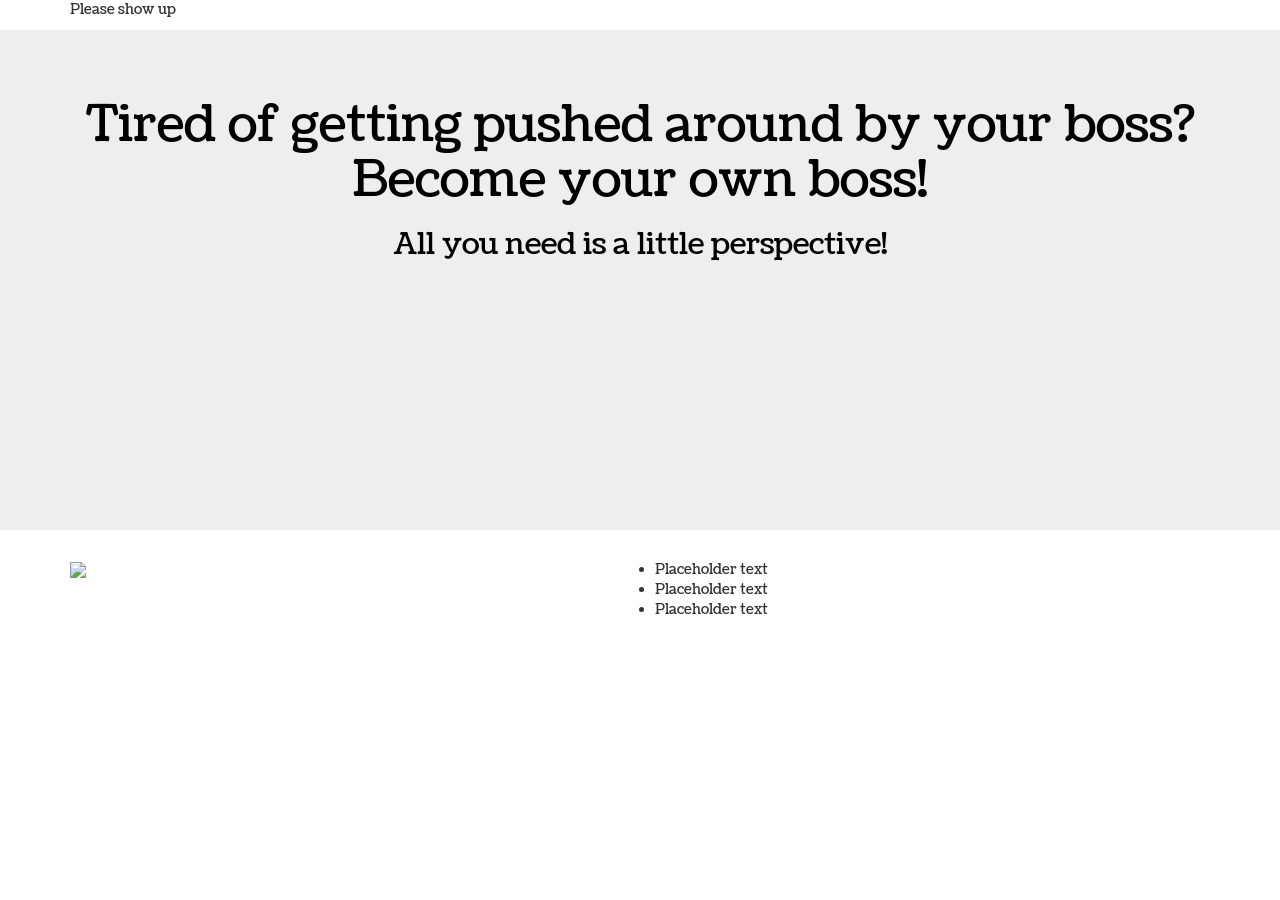
==== index.html @ 61c231fb "Changing an image" ====
<!DOCTYPE html>
<html>
<head>
  <title>Climbing the Corporate Ladder</title>
  <link rel="stylesheet"
  href="https://maxcdn.bootstrapcdn.com/bootstrap/3.3.6/css/bootstrap.min.css"
  />
  <link rel="stylesheet" type="text/css"
  href="main.css"/>
  <link href='https://fonts.googleapis.com/css?family=Coustard' rel='stylesheet'>
</head>
<body>
  <header class="container">
    <p>Please show up</p>
  </header>
  <section class="jumbotron">
    <div class="container">
      <h1>Tired of getting pushed around by your boss?
        Become your own boss!</h1>
      <h2>All you need is a little perspective!</h2>
    </div>
  </section>
  <section class="container">
    <div class="row">
      <figure class="col-sm-6">
        <img src="https://images.pexels.com/photos/830891/pexels-photo-830891.jpeg?cs=srgb&dl=architectural-design-architecture-buildings-830891.jpg&fm=jpg">
      </figure>
      <ul class="col-sm-6">
        <li>Placeholder text</li>
        <li>Placeholder text</li>
        <li>Placeholder text</li>
      </ul>
    </div>
  </section>
</body>
</html>
---- main.css ----
body {
  font-family: 'Coustard'
}

.jumbotron {
  font
  display: flex;
  align-items: center;
  background-image: url('https://images.pexels.com/photos/1661004/pexels-photo-1661004.jpeg?auto=compress&cs=tinysrgb&dpr=3&h=750&w=1260');
  background-size: cover;
  height: 500px;
  text-align: center;
  color: black;
}

.jumbotron h1 {
  font-size: 50px;
}
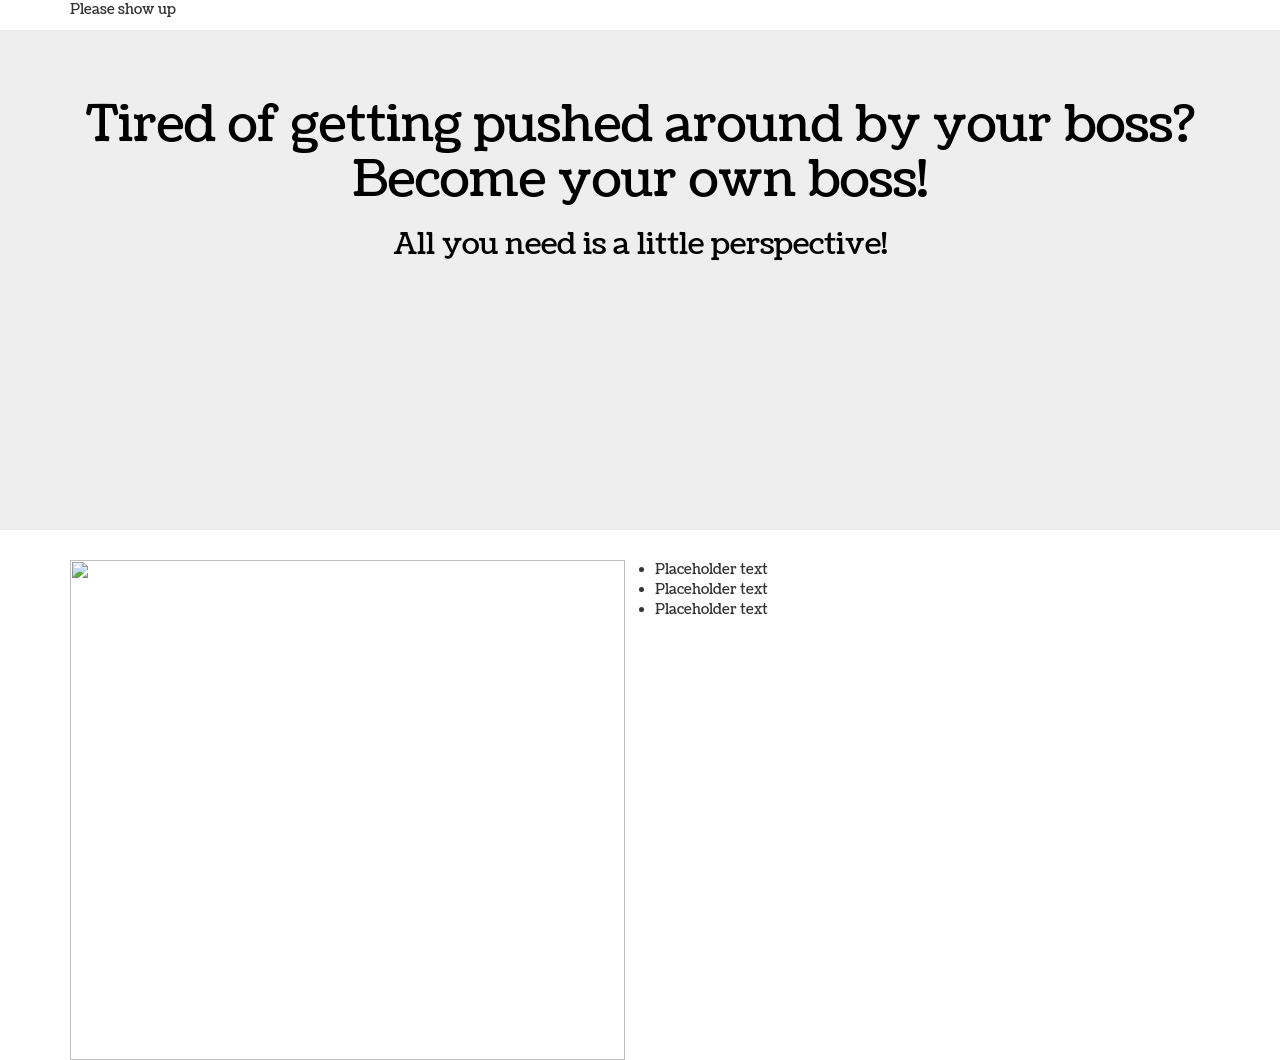
==== commit 88b3d538: "Why" ====
--- a/index.html
+++ b/index.html
@@ -23,7 +23,8 @@
   <section class="container">
     <div class="row">
       <figure class="col-sm-6">
-        <img src="https://images.pexels.com/photos/830891/pexels-photo-830891.jpeg?cs=srgb&dl=architectural-design-architecture-buildings-830891.jpg&fm=jpg">
+        <img height="500px" width="100%"
+        src="https://images.pexels.com/photos/830891/pexels-photo-830891.jpeg?cs=srgb&dl=architectural-design-architecture-buildings-830891.jpg&fm=jpg">
       </figure>
       <ul class="col-sm-6">
         <li>Placeholder text</li>
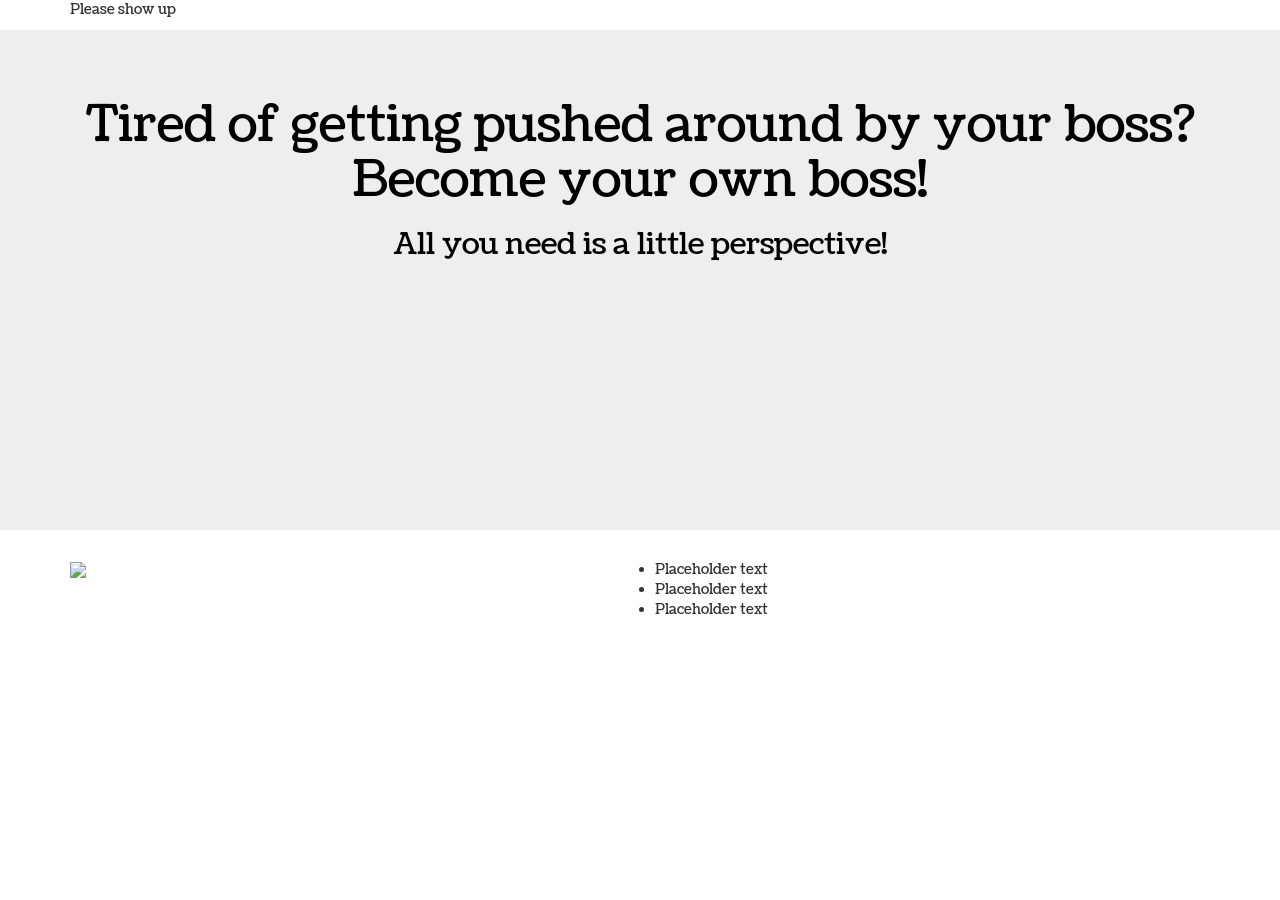
==== commit 2391c2b4: "Changing the image" ====
--- a/index.html
+++ b/index.html
@@ -23,8 +23,7 @@
   <section class="container">
     <div class="row">
       <figure class="col-sm-6">
-        <img height="500px" width="100%"
-        src="https://images.pexels.com/photos/830891/pexels-photo-830891.jpeg?cs=srgb&dl=architectural-design-architecture-buildings-830891.jpg&fm=jpg">
+        <img src="https://images.pexels.com/photos/2514035/pexels-photo-2514035.jpeg?cs=srgb&dl=4k-wallpaper-blur-blurry-2514035.jpg&fm=jpg">
       </figure>
       <ul class="col-sm-6">
         <li>Placeholder text</li>
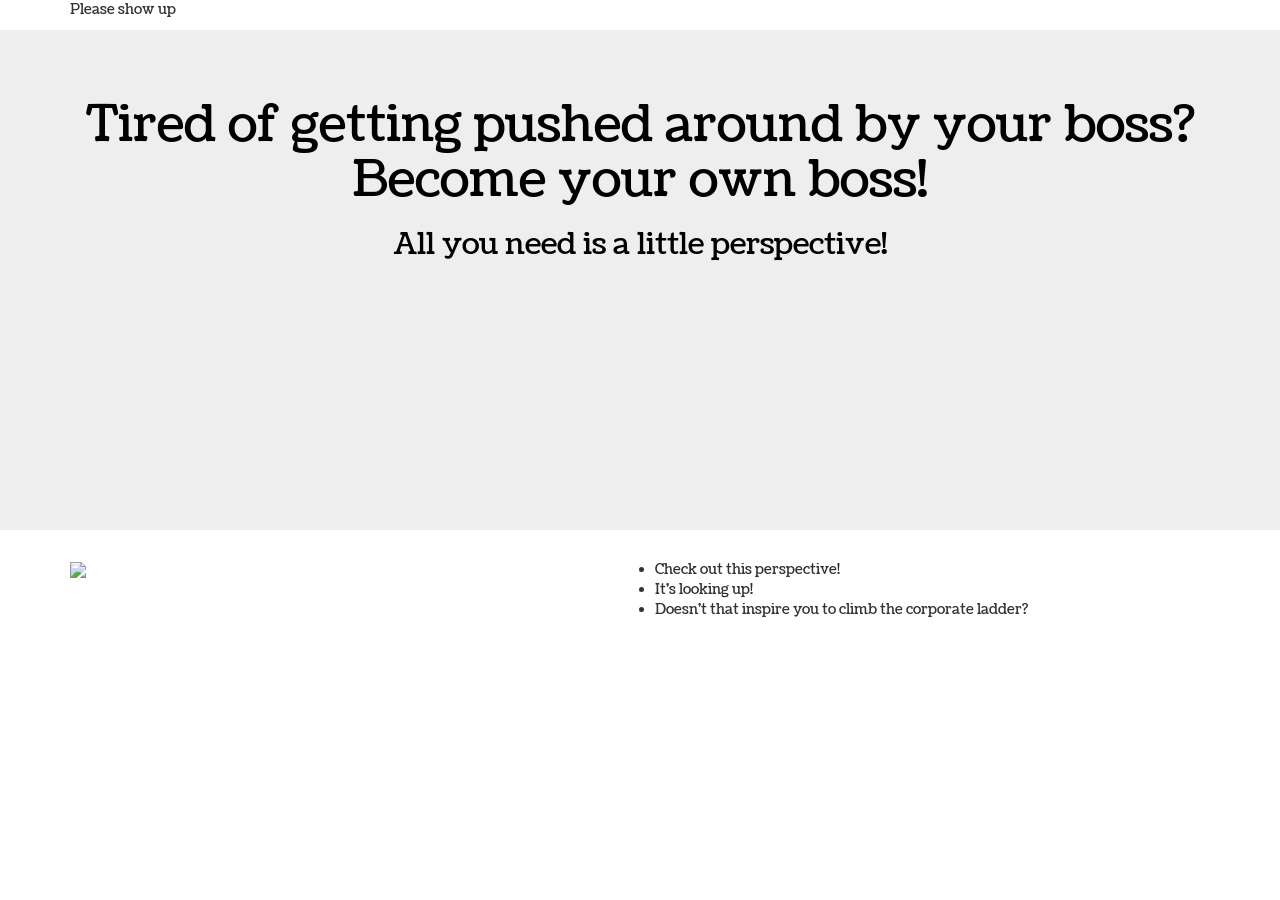
==== commit c9c36048: "Adding some text" ====
--- a/index.html
+++ b/index.html
@@ -26,9 +26,9 @@
         <img src="https://images.pexels.com/photos/2514035/pexels-photo-2514035.jpeg?cs=srgb&dl=4k-wallpaper-blur-blurry-2514035.jpg&fm=jpg">
       </figure>
       <ul class="col-sm-6">
-        <li>Placeholder text</li>
-        <li>Placeholder text</li>
-        <li>Placeholder text</li>
+        <li>Check out this perspective!</li>
+        <li>It's looking up!</li>
+        <li>Doesn't that inspire you to climb the corporate ladder?</li>
       </ul>
     </div>
   </section>
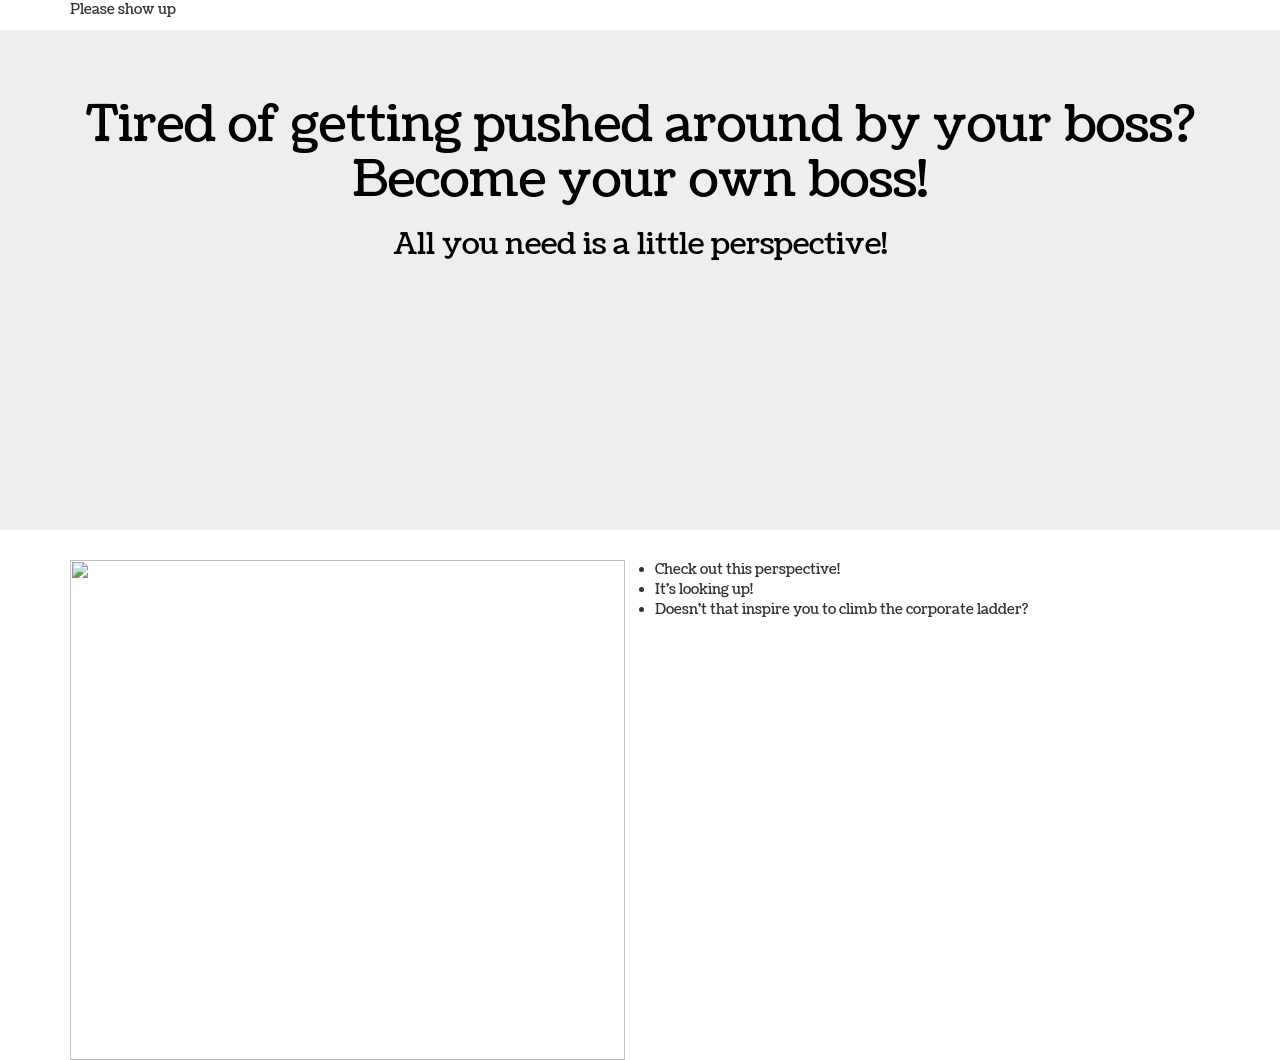
==== commit 5cbd2a19: "a" ====
--- a/index.html
+++ b/index.html
@@ -23,7 +23,8 @@
   <section class="container">
     <div class="row">
       <figure class="col-sm-6">
-        <img src="https://images.pexels.com/photos/2514035/pexels-photo-2514035.jpeg?cs=srgb&dl=4k-wallpaper-blur-blurry-2514035.jpg&fm=jpg">
+        <img max width="100%" max height="500px"
+        src="https://images.pexels.com/photos/830891/pexels-photo-830891.jpeg?auto=compress&cs=tinysrgb&dpr=2&h=650&w=940">
       </figure>
       <ul class="col-sm-6">
         <li>Check out this perspective!</li>
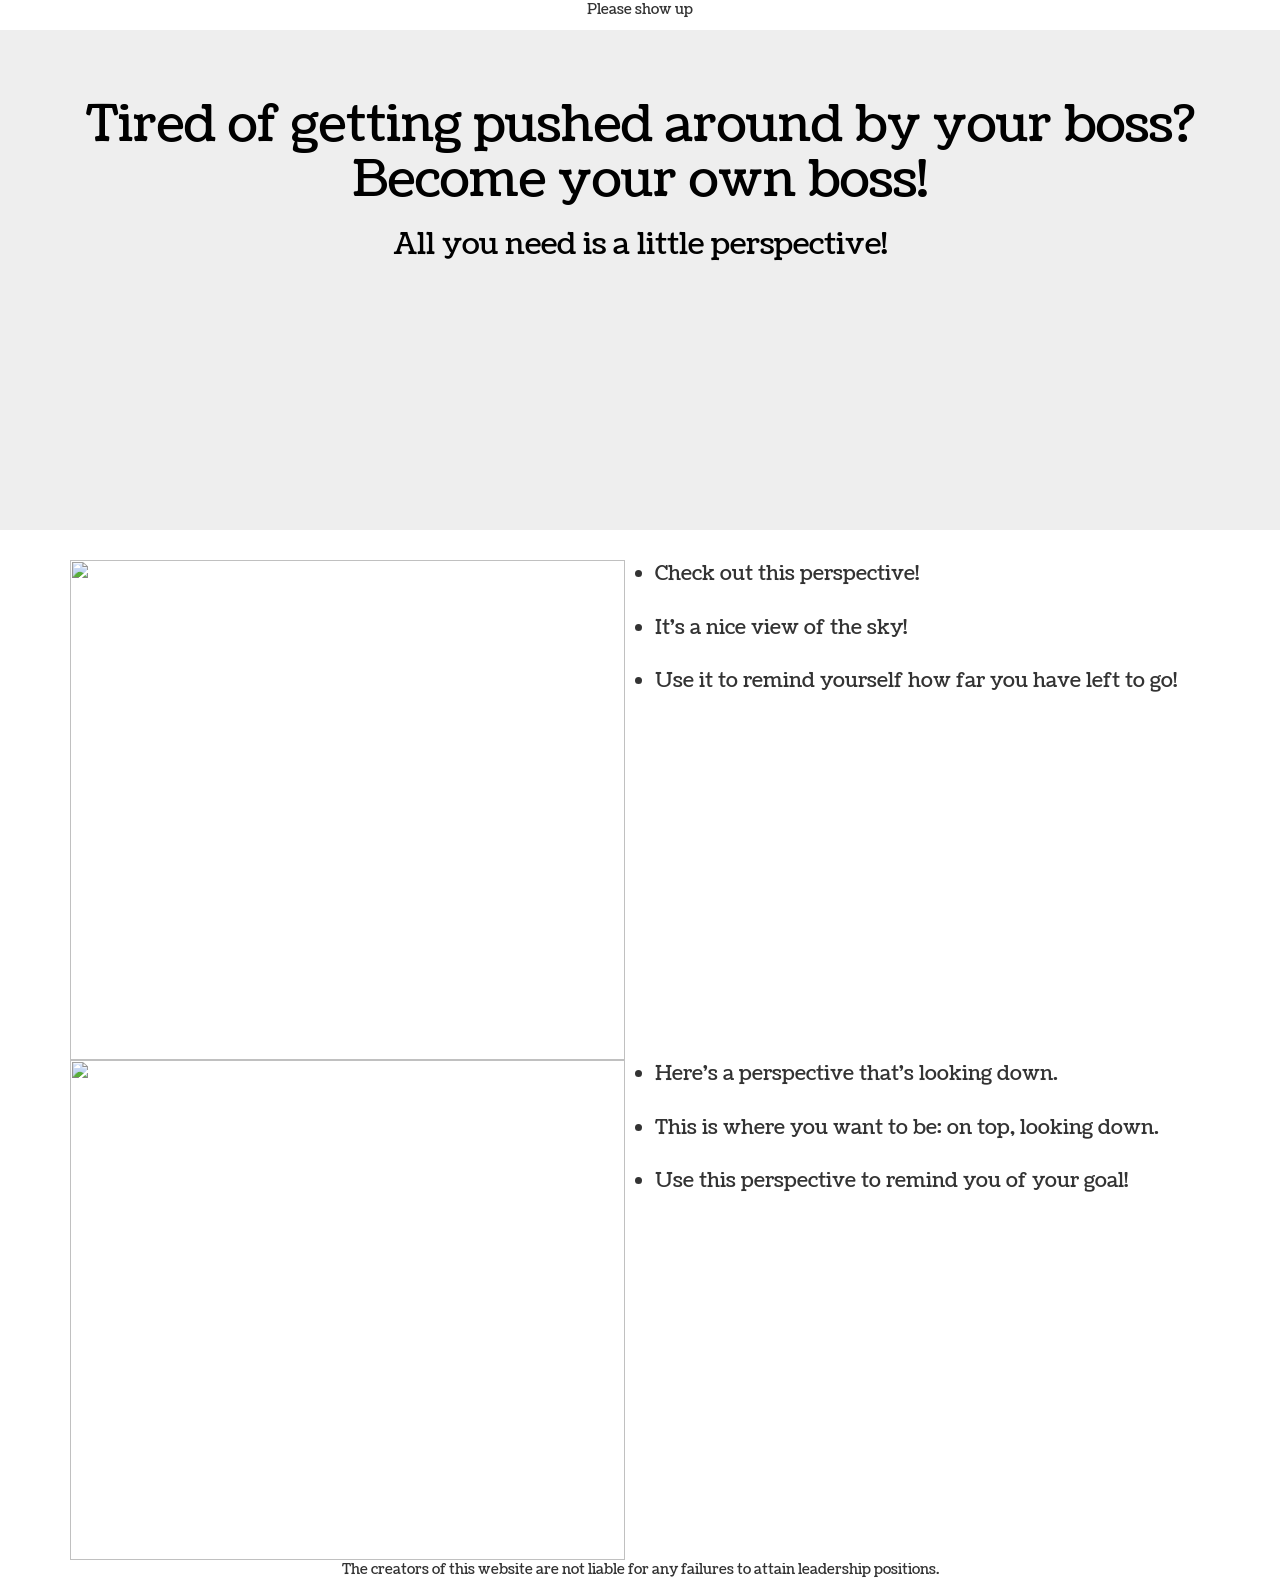
==== commit b94bf47a: "Finishing touches (hopefully)" ====
--- a/index.html
+++ b/index.html
@@ -28,10 +28,27 @@
       </figure>
       <ul class="col-sm-6">
         <li>Check out this perspective!</li>
-        <li>It's looking up!</li>
-        <li>Doesn't that inspire you to climb the corporate ladder?</li>
+        <li>It's a nice view of the sky!</li>
+        <li>Use it to remind yourself how far you have left to go!</li>
+      </ul>
+    </div>
+  </section>
+  <section class="container">
+    <div class="row">
+      <figure class="col-sm-6">
+        <img max width="100%" max height="500px"
+        src="https://images.pexels.com/photos/327482/pexels-photo-327482.jpeg?auto=compress&cs=tinysrgb&dpr=2&h=650&w=940">
+      </figure>
+      <ul class="col-sm-6">
+        <li>Here's a perspective that's looking down.</li>
+        <li>This is where you want to be: on top, looking down.</li>
+        <li>Use this perspective to remind you of your goal!</li>
       </ul>
     </div>
   </section>
 </body>
+<footer>
+  <p>The creators of this website are not liable for any failures to
+    attain leadership positions.</p>
+</footer>
 </html>
--- a/main.css
+++ b/main.css
@@ -1,5 +1,13 @@
 body {
   font-family: 'Coustard'
+}
+
+footer {
+  text-align: center;
+}
+
+header {
+  text-align: center;
 }
 
 .jumbotron {
@@ -16,3 +24,8 @@
 .jumbotron h1 {
   font-size: 50px;
 }
+
+li {
+  font-size: 2rem;
+  margin-bottom: 25px;
+}
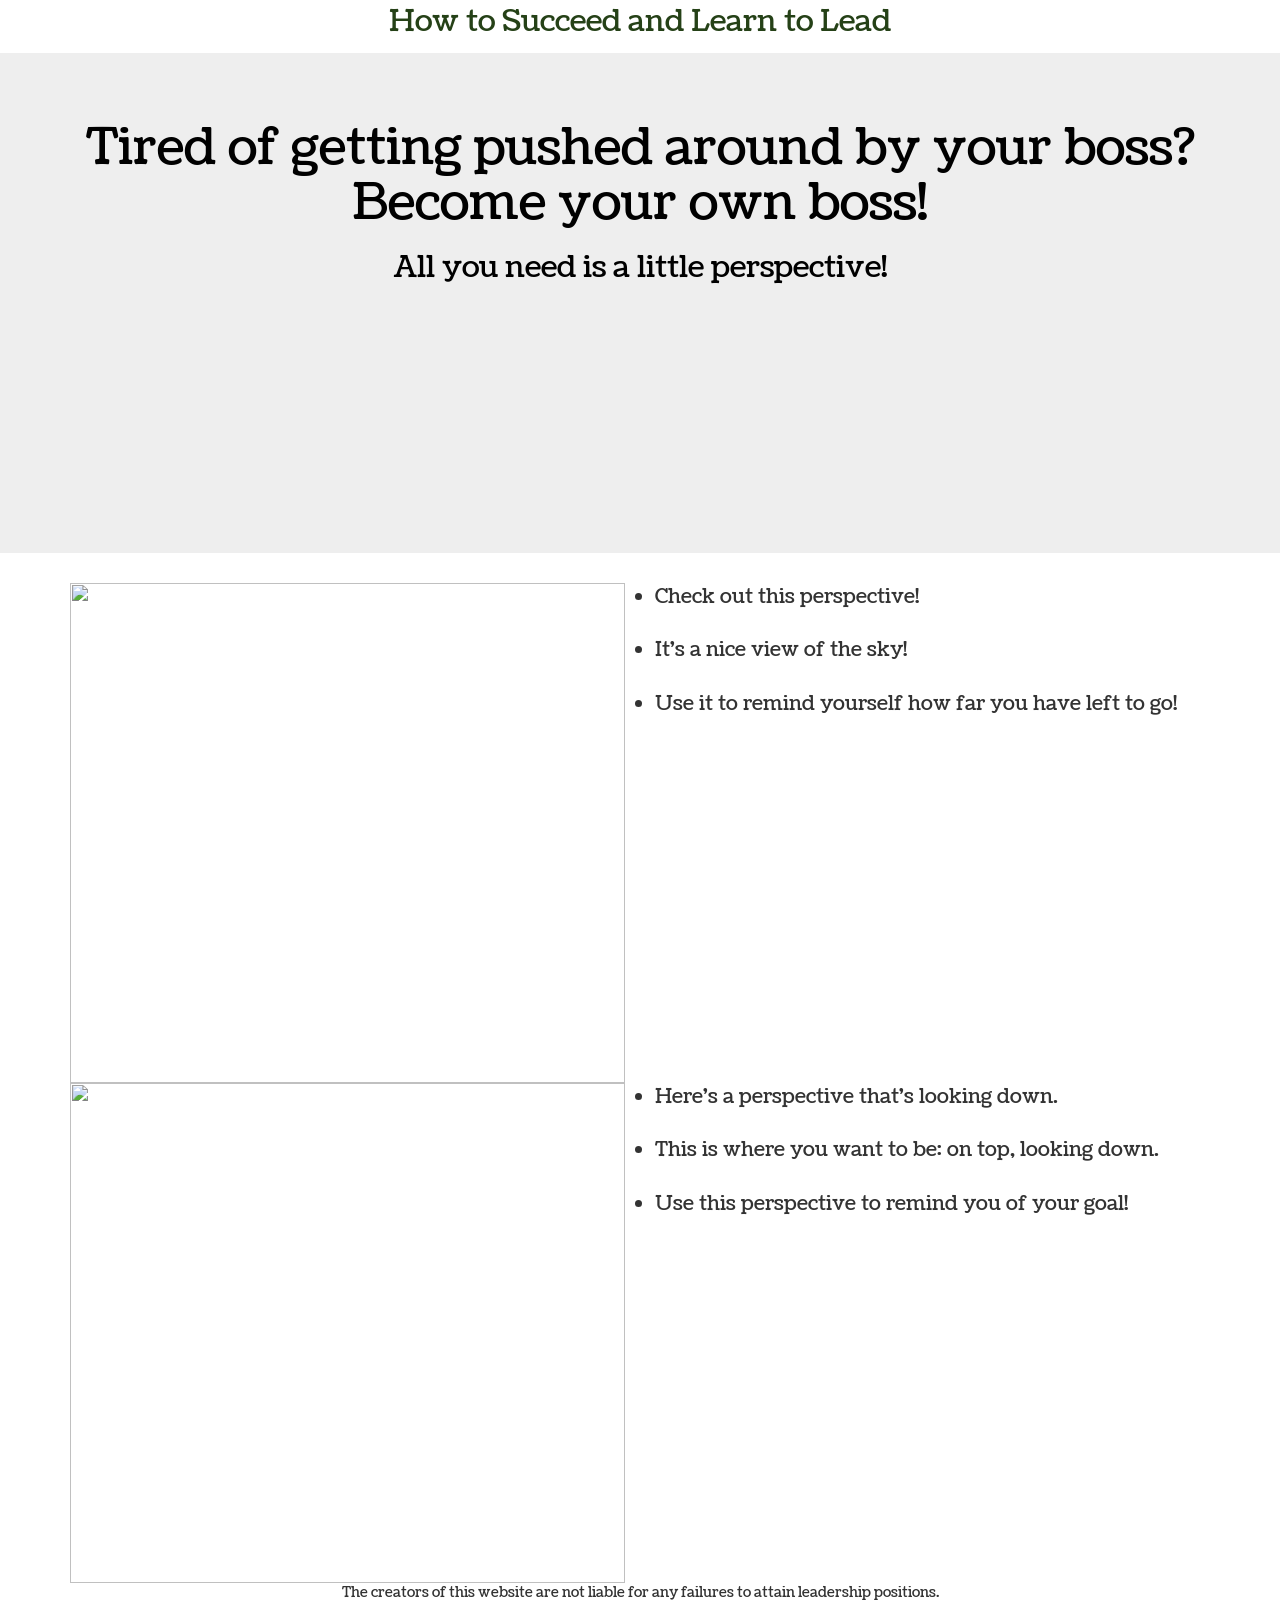
==== commit 7f62b96a: "Extra style additions" ====
--- a/index.html
+++ b/index.html
@@ -11,7 +11,7 @@
 </head>
 <body>
   <header class="container">
-    <p>Please show up</p>
+    <p>How to Succeed and Learn to Lead</p>
   </header>
   <section class="jumbotron">
     <div class="container">
--- a/main.css
+++ b/main.css
@@ -8,6 +8,8 @@
 
 header {
   text-align: center;
+  font-size: 3rem;
+  color: #254117;
 }
 
 .jumbotron {
